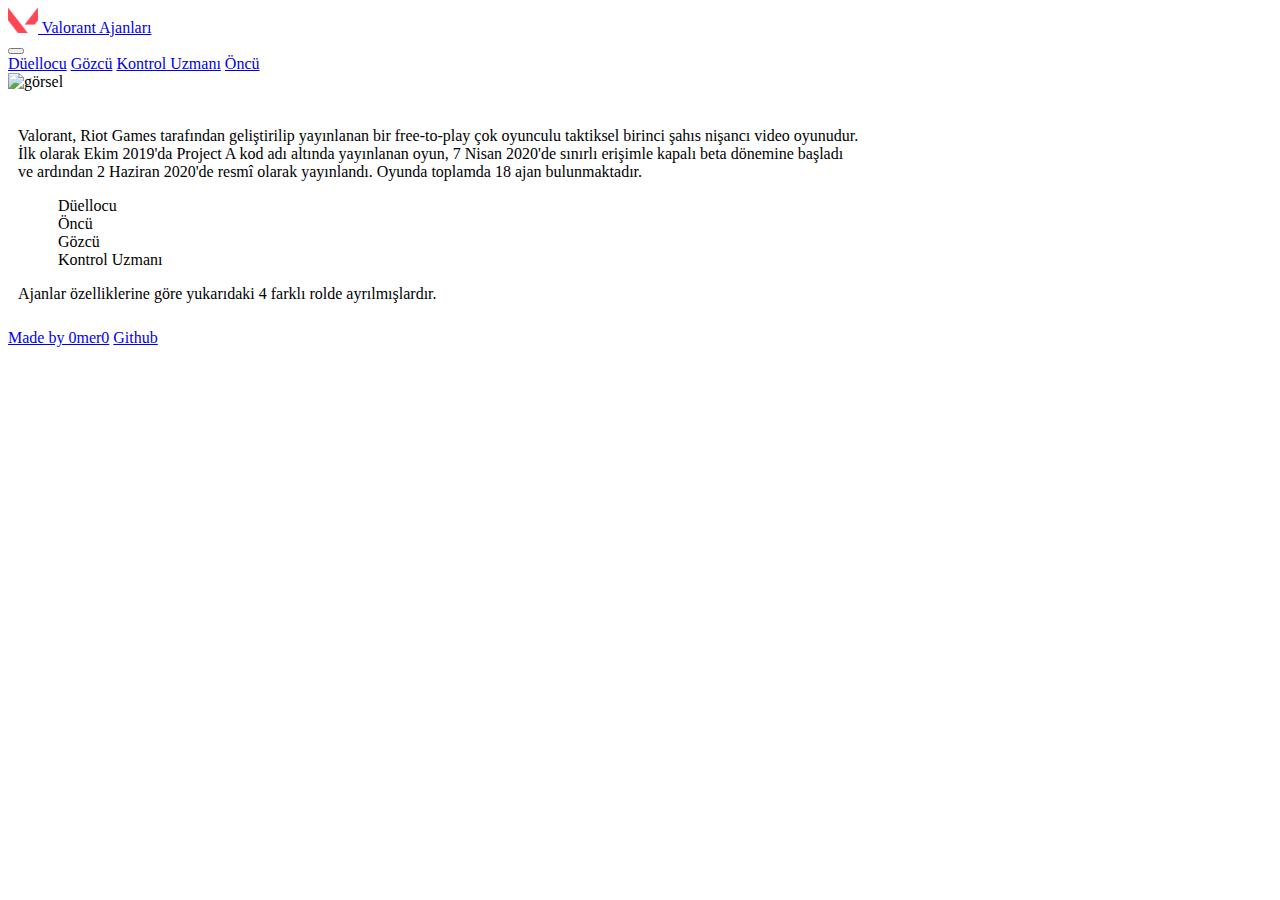
==== bootstrap/index.html @ 8943a25d "bootstrap" ====
<!doctype html>
<html lang="en">

<head>
    <!-- Required meta tags -->
    <meta charset="utf-8">
    <meta name="viewport" content="width=device-width, initial-scale=1, shrink-to-fit=no">

    <!-- Bootstrap CSS -->
    <link rel="stylesheet" href="https://cdn.jsdelivr.net/npm/bootstrap@4.5.3/dist/css/bootstrap.min.css"
        integrity="sha384-TX8t27EcRE3e/ihU7zmQxVncDAy5uIKz4rEkgIXeMed4M0jlfIDPvg6uqKI2xXr2" crossorigin="anonymous">

    <title>Valorant Ajanlar</title>
</head>

<body class="bg-dark ">
    <nav class="navbar navbar-expand-lg navbar-dark bg-dark">
        <!-- Image and text -->
        <nav class="navbar navbar-dark bg-dark">
            <a class="navbar-brand" href="../bootstrap/index.html">
                <img src="img/valorant logo.png" width="30" class="d-inline-block align-top"
                    alt="" loading="lazy">
                Valorant Ajanları
            </a>
        </nav>
        <button class="navbar-toggler" type="button" data-toggle="collapse" data-target="#navbarSupportedContent"
            aria-controls="navbarSupportedContent" aria-expanded="false" aria-label="Toggle navigation">
            <span class="navbar-toggler-icon"></span>
        </button>
    
        <div class="collapse navbar-collapse" id="navbarNavAltMarkup">
            <div class="navbar-nav">
                <a class="nav-link" href="../bootstrap/duelist.html">Düellocu</a>
                <a class="nav-link" href="../bootstrap/gozcu.html">Gözcü</a>
                <a class="nav-link" href="../bootstrap/kontroluzmanı.html">Kontrol Uzmanı</a>
                <a class="nav-link" href="../bootstrap/oncu.html">Öncü</a>
            </div>
        </div>
        <div align="right">
            <script language="Javascript" src="http://sa.sayaclar.com/c/s4.php?a=8mftpqu&s=1a4"></script>
        </div>
    </nav>

        <img src="https://i0.wp.com/shiftdelete.net/wp-content/uploads/2022/02/valorant-coktu-mu-erisim-sorunlari-yasaniyor1.jpg?fit=1280%2C720&ssl=1" class="rounded mx-auto d-block img-thumbnail" alt="görsel">

        <div style="margin-top:10px; padding:10px; text-align:left; border-radius: 5px;" class="jumbotron jumbotron-fluid w-75">
            <div class="container">
                <p class="lead"><p>Valorant, Riot Games tarafından geliştirilip yayınlanan bir free-to-play çok oyunculu taktiksel birinci şahıs nişancı
                    video oyunudur.<br> İlk olarak Ekim 2019'da Project A kod adı altında yayınlanan oyun, 7 Nisan 2020'de sınırlı
                    erişimle kapalı beta dönemine başladı <br> ve ardından 2 Haziran 2020'de resmî olarak yayınlandı. Oyunda toplamda 18
                    ajan bulunmaktadır.
                <ul style="list-style-type: none;">
                    <li>Düellocu</li>
                    <li>Öncü</li>
                    <li>Gözcü</li>
                    <li>Kontrol Uzmanı</li>
                </ul>
                Ajanlar özelliklerine göre yukarıdaki 4 farklı rolde ayrılmışlardır.</p></p>
            </div>
        </div>
        <nav class="navbar fixed-bottom navbar-dark bg-body ">
            <a class="navbar-brand" href="https://www.merhabahaber.com/d/assets/facebook-default-share.png">Made by 0mer0</a>
            <a class="navbar-brand" href="https://github.com/mrfrkgl">Github</a>
        </nav>
        
    <!-- Optional JavaScript; choose one of the two! -->

    <!-- Option 1: jQuery and Bootstrap Bundle (includes Popper) -->
    <script src="https://code.jquery.com/jquery-3.5.1.slim.min.js"
        integrity="sha384-DfXdz2htPH0lsSSs5nCTpuj/zy4C+OGpamoFVy38MVBnE+IbbVYUew+OrCXaRkfj"
        crossorigin="anonymous"></script>
    <script src="https://cdn.jsdelivr.net/npm/bootstrap@4.5.3/dist/js/bootstrap.bundle.min.js"
        integrity="sha384-ho+j7jyWK8fNQe+A12Hb8AhRq26LrZ/JpcUGGOn+Y7RsweNrtN/tE3MoK7ZeZDyx"
        crossorigin="anonymous"></script>

    <!-- Option 2: jQuery, Popper.js, and Bootstrap JS
    <script src="https://code.jquery.com/jquery-3.5.1.slim.min.js" integrity="sha384-DfXdz2htPH0lsSSs5nCTpuj/zy4C+OGpamoFVy38MVBnE+IbbVYUew+OrCXaRkfj" crossorigin="anonymous"></script>
    <script src="https://cdn.jsdelivr.net/npm/popper.js@1.16.1/dist/umd/popper.min.js" integrity="sha384-9/reFTGAW83EW2RDu2S0VKaIzap3H66lZH81PoYlFhbGU+6BZp6G7niu735Sk7lN" crossorigin="anonymous"></script>
    <script src="https://cdn.jsdelivr.net/npm/bootstrap@4.5.3/dist/js/bootstrap.min.js" integrity="sha384-w1Q4orYjBQndcko6MimVbzY0tgp4pWB4lZ7lr30WKz0vr/aWKhXdBNmNb5D92v7s" crossorigin="anonymous"></script>
    -->
</body>

</html>
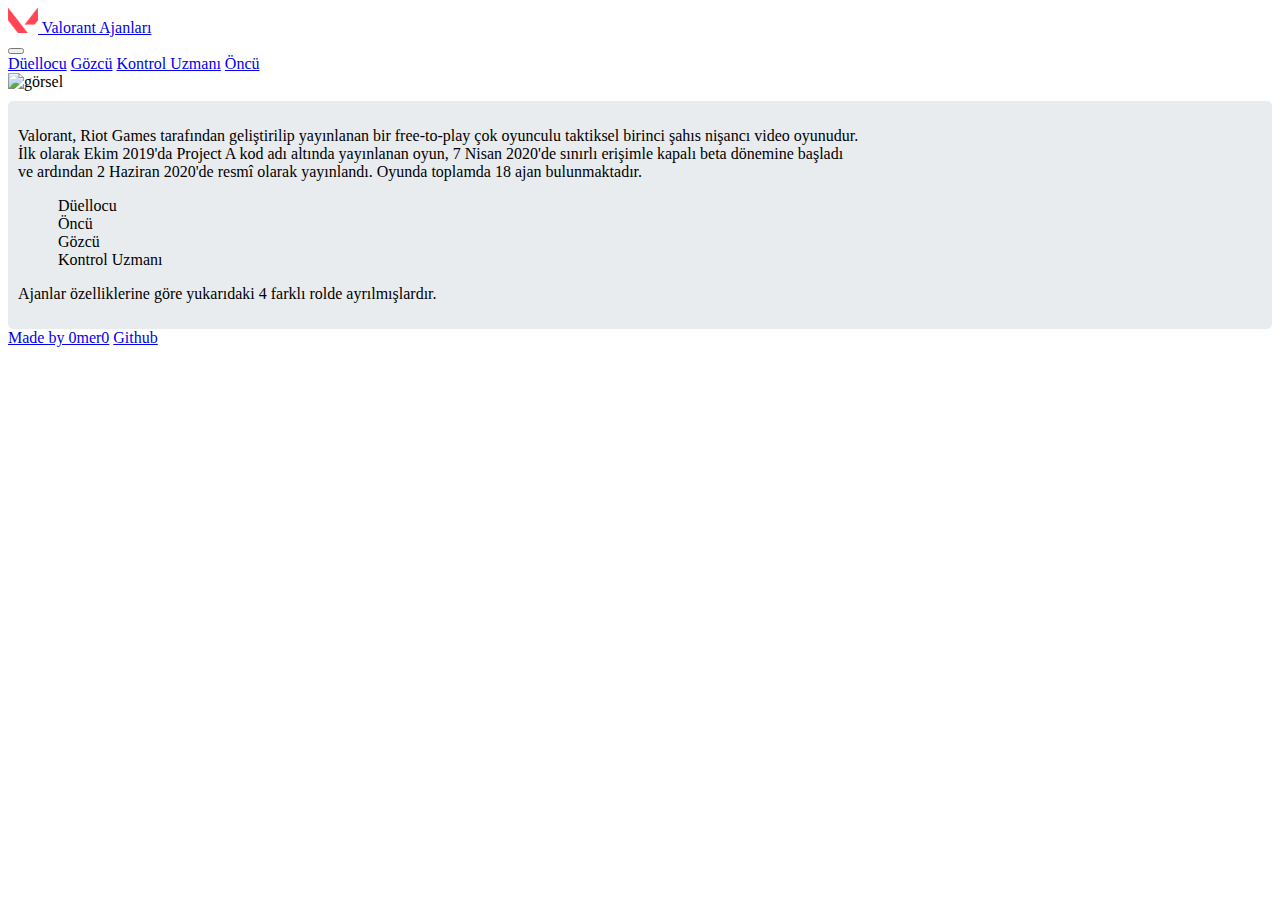
==== commit 1e3fcb30: "songüncel" ====
--- a/bootstrap/index.html
+++ b/bootstrap/index.html
@@ -43,7 +43,7 @@
 
         <img src="https://i0.wp.com/shiftdelete.net/wp-content/uploads/2022/02/valorant-coktu-mu-erisim-sorunlari-yasaniyor1.jpg?fit=1280%2C720&ssl=1" class="rounded mx-auto d-block img-thumbnail" alt="görsel">
 
-        <div style="margin-top:10px; padding:10px; text-align:left; border-radius: 5px;" class="jumbotron jumbotron-fluid w-75">
+        <div style="background-color: #E9ECEF; margin-top:10px; padding:10px; text-align:left; border-radius: 5px;" class="jumbotron jumbotron-fluid w-75">
             <div class="container">
                 <p class="lead"><p>Valorant, Riot Games tarafından geliştirilip yayınlanan bir free-to-play çok oyunculu taktiksel birinci şahıs nişancı
                     video oyunudur.<br> İlk olarak Ekim 2019'da Project A kod adı altında yayınlanan oyun, 7 Nisan 2020'de sınırlı
